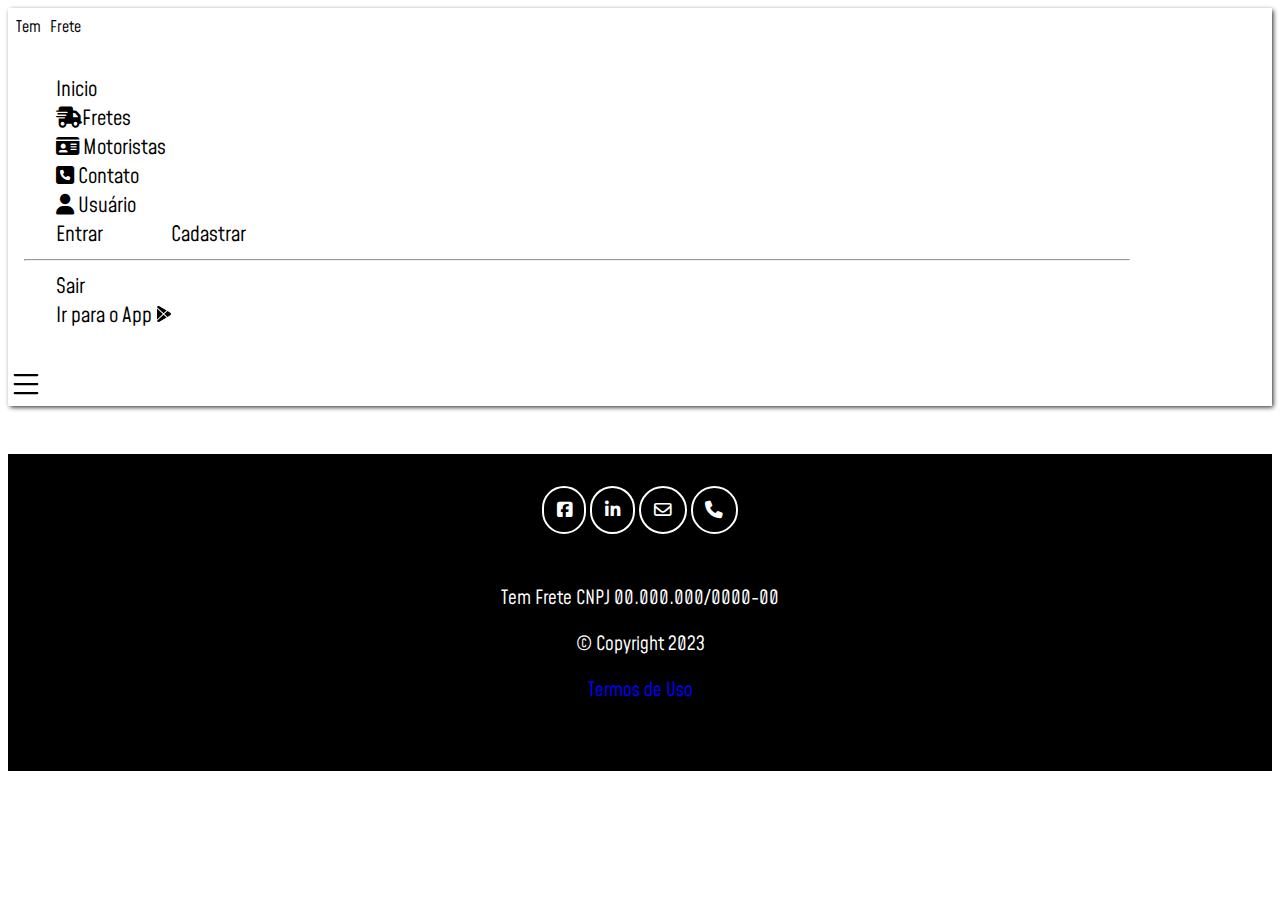
==== empresas.html @ 163ad0d2 "first commit" ====
<!DOCTYPE html>
<html lang="en">

  <head>
    <meta charset="UTF-8">
    <meta name="viewport" content="width=device-width, initial-scale=1.0">
    <title>TemFrete</title>
    <!-- Favicon -->
    <link rel="shortcut icon" href="assets/imgs/temfrete.ico" type="image/x-icon">
    <!-- FrameWork -->
    <link href="https://cdn.jsdelivr.net/npm/bootstrap@5.3.2/dist/css/bootstrap.min.css" rel="stylesheet"
      integrity="sha384-T3c6CoIi6uLrA9TneNEoa7RxnatzjcDSCmG1MXxSR1GAsXEV/Dwwykc2MPK8M2HN" crossorigin="anonymous">
    <script src="https://cdn.jsdelivr.net/npm/bootstrap@5.3.2/dist/js/bootstrap.bundle.min.js"
      integrity="sha384-C6RzsynM9kWDrMNeT87bh95OGNyZPhcTNXj1NW7RuBCsyN/o0jlpcV8Qyq46cDfL" crossorigin="anonymous"
      defer></script>
    <!-- CDNS -->
    <link rel="stylesheet" href="https://cdnjs.cloudflare.com/ajax/libs/font-awesome/6.4.2/css/all.min.css">
    <link rel="stylesheet" href="https://cdnjs.cloudflare.com/ajax/libs/animate.css/4.1.1/animate.min.css">
    <link
      href="https://fonts.googleapis.com/css2?family=Barlow:ital,wght@0,100;0,200;1,100;1,200&family=Inconsolata:wght@200;300;400;500&family=Inter:wght@100;200;300;400;500&family=Lato:wght@100;300;400;700&family=Mohave:wght@300;400&family=Oswald:wght@200;300;400&family=Quicksand:wght@300;400;500&family=Roboto+Condensed:wght@100;200;300;400&family=Roboto:wght@100;300;400;500&display=swap"
      rel="stylesheet">
    <!-- CSS -->
    <link rel="stylesheet" href="css/style.css">
  </head>

  <body>
    <header class="header fixed-top" id="header">
      <div class="container-fluid">
        <nav class="navbar d-flex align-items-center w-sm-100" id="navbar">
          <div class="logo fs-2">
            <a href="index.html">Tem &nbsp; <span class="fw-bold">Frete</span></a>
          </div>
          <ul class="menu w-75 d-lg-flex d-md-none d-sm-none justify-content-around" id="menu">
            <li class="menu-item"><a href="index.html">Inicio</a></li>
            <li class="menu-item"><a href="fretes.html"><i class="fa-solid fa-truck-fast m-1"></i>Fretes</a></li>
            <li class="menu-item"><a href="#"><i class="fa-solid fa-id-card"></i> Motoristas</a></li>
            <li class="menu-item"><a href="#"><i class="fa-solid fa-square-phone"></i> Contato</a></li>
            <li class="menu-item dropdown menu-drop">
              <a href="#" class="dropdown" id="userDrop" data-bs-toggle="dropdown" aria-haspopup="true"
                aria-expanded="false">
                <i class="fa-solid fa-user"></i> Usuário
              </a>
              <div class="dropdown-menu" aria-labelledby="userDrop">
                <a class="dropdown-item" href="#">Entrar</a>
                <a class="dropdown-item" href="#">Cadastrar</a>
                <hr>
                <a class="dropdown-item" href="#">Sair</a>
              </div>
            </li>
            <li class="menu-item d-lg-none"><a href="#"> Ir para o App <svg xmlns="http://www.w3.org/2000/svg"
                  width="16" height="16" fill="currentColor" class="bi bi-google-play" viewBox="0 0 16 16">
                  <path
                    d="M14.222 9.374c1.037-.61 1.037-2.137 0-2.748L11.528 5.04 8.32 8l3.207 2.96 2.694-1.586Zm-3.595 2.116L7.583 8.68 1.03 14.73c.201 1.029 1.36 1.61 2.303 1.055l7.294-4.295ZM1 13.396V2.603L6.846 8 1 13.396ZM1.03 1.27l6.553 6.05 3.044-2.81L3.333.215C2.39-.341 1.231.24 1.03 1.27Z" />
                </svg></a></li>
          </ul>
          <div id="menu-icon" class="menu-icon d-sm-flex d-lg-none" onclick="menuShowing()">
            <svg xmlns="http://www.w3.org/2000/svg" width="36" height="36" fill="currentColor" class="bi bi-list"
              viewBox="0 0 16 16">
              <path fill-rule="evenodd"
                d="M2.5 12a.5.5 0 0 1 .5-.5h10a.5.5 0 0 1 0 1H3a.5.5 0 0 1-.5-.5zm0-4a.5.5 0 0 1 .5-.5h10a.5.5 0 0 1 0 1H3a.5.5 0 0 1-.5-.5zm0-4a.5.5 0 0 1 .5-.5h10a.5.5 0 0 1 0 1H3a.5.5 0 0 1-.5-.5z" />
            </svg>
          </div>
        </nav>
      </div>
    </header>

    <main class="main-company">

    </main>
    <footer class="footer d-sm-flex text-center">
      <div class="content w-75">
        <div class="midia d-flex justify-content-around w-25">
          <a href="#"><i class="fa-brands fa-facebook-square"></i></a>
          <a href="#"><i class="fa-brands fa-linkedin-in"></i></a>
          <a href="#"><i class="fa-regular fa-envelope"></i></a>
          <a href="#"><i class="fa-solid fa-phone"></i></a>
        </div>
        <div class="terms">
          <p>Tem Frete CNPJ 00.000.000/0000-00</p>
          <p>&copy; Copyright 2023</p>
          <p><a href="#">Termos de Uso</a></p>
        </div>
      </div>
    </footer>
    <script src="js/main.js"></script>
  </body>

</html>
---- css/style.css ----
/*
font-family: 'Barlow',sans-serif;
font-family: 'Inconsolata',monospace;
font-family: 'Inter',sans-serif;
font-family: 'Lato',sans-serif;
font-family: 'Mohave',sans-serif;
font-family: 'Oswald',sans-serif;
font-family: 'Quicksand',sans-serif;
font-family: 'Roboto',sans-serif;
font-family: 'Roboto Condensed',sans-serif;
*/
:root{
  /* Cores basicas: */
  --vermelho-cor: red;
  --preto-cor: black;
  --branco-cor: white;

  /* backgrounds */
  --back-one: #6060603f;
}
ul{
  list-style: none;
}
a{
  text-decoration: none;
  color: black;
  font-family: mohave;
}
@media (max-width: 512px), (max-width: 1023px){
  /* HEADER */
  .header{
    display: flex;
    justify-content: center;
    box-shadow: 0.2rem 0.2rem 1rem black;
    background-color: var(--branco-cor);
  }
  .header .navbar{
    height: 5rem;
    display: flex;
    justify-content: space-between;
    width: 100%;
    position: relative;
    background-color: var(--branco-cor);
  }
  .header .navbar .logo {
    width: 40%;
    z-index: 999;
    position: absolute;
  }
  .header .navbar .logo a{
    display: flex;
    justify-content: center;
    align-items: center;
    margin: 0.3rem;

    font-size: 1.5rem;
    font-family: Mohave;
  }
  .header .navbar .menu{
    display: none;
    width: 120%;
    /* obs: comentario = z-index: -1;*/
    right: 0;
    height: 70vh;
    top: 4.5rem;
    position: absolute;
    left: 6rem;
    background-color: rgb(255, 255, 255);
    z-index: 900;
    box-shadow: 0.1rem 0.1rem 0.5rem gray;
    text-align: center;
  }
  .header .navbar .menu .menu-item{
    margin: 1rem 1rem 1rem -1rem;
    padding: 0.7rem;
  }
  .header .navbar .menu .menu-item a{
    font-size: 1.4rem;
    font-family: mohave;
    color: var(--preto-cor);
  }
  .header .menu .menu-item a i,  .header .menu .menu-item a svg{
    margin-right: 0.5rem;
    font-size: 1.3rem;
  }
  .header .navbar .menu-icon{
    width: 15%;
    display: flex;
    justify-content: center;
    align-items: center;
    position: absolute;
    z-index: 999;
    left: 85%;

  }
  /* SLOGAN */

  .slogan .backslogan img{
    width: 100%;
    z-index: -1;
    position: relative;
  }
  .slogan .content{
    z-index: 2;
    position: relative;
    top: -11rem;
    color: var(--branco-cor);
    height: 0.1rem;

    flex-wrap: wrap;
    justify-content: center;
  }
  .slogan .content p{
    margin: 0.3rem;
    width: 60%;
    border-radius: 0.4rem;

    font-size: 1.5rem;
    font-family: mohave;
    font-weight: bold;

    text-align: center;
    padding: 0.5rem;
    background-color: var(--back-one);
  }
  /* FILTRO DE FRETE*/

  .main .search {
    display: flex;
    justify-content: center;
  }
  .main .search .content{
    width: 90%;
  }
  .main .search .content .text{
    margin: 1rem 0 ;

    font-family: mohave;
    font-weight: bold;
    font-size: 1.4rem;
    text-align: justify;
  }

  .main .search .content .results .row a{
    border: 1px solid gray;
    margin: 0.5rem 1rem 0.5rem -1.1rem;
    display: flex;
    justify-content: space-between;
    align-items: center;
    padding: 0.3rem;
    border-radius: 1.5rem;

    font-size: 1.2rem;
    color: var(--preto-cor);
    font-family: mohave;
    box-shadow: 0.1rem 0.1rem 1rem rgb(178, 178, 178);
  }
  .main .search .content .results .row a p{
    display: flex;
    align-items: center;
    margin: 0.3rem 0 0 0.8rem;
    padding: 0.3rem;
  }
  .main .search .content .results .row a p span {
    margin-left: 0.2rem;
  }
  .main .search .content .results .row a i{
    padding: 0.7rem;
  }
  .main .search .content  button{
    height: 3rem;
    width: 80%;
    border: 0.13rem solid gray;
    border-radius: 0.4rem;
    background-color: #6060601f;
    margin: 0.5rem 2.5rem;


    font-family: mohave;
    font-size: 1.3rem;
    color: var(--preto-cor);
  }
  .main .search .content button i{
    margin-left: 0.5rem;
    font-size: 1.5rem;
  }
  /* MODELOS DE NEGOCIOS */
  .model-business {
    display: flex;
    justify-content: center;
    margin-top: 3rem;
  }
  .model-business .content{
    width: 75%;
    text-align: center;
  }
  .model-business .content .title{
    margin: 0.5rem;

    font-size: 1.7rem;
    font-weight: 600;
    font-family: mohave;
  }
  .model-business .content .map{
    padding: 0.5rem;
    margin-top: 3rem;
  }
  .model-business .content .map .card{
    display: flex;
    justify-content: center;
    text-align: center;
    position: relative;
    z-index: 1;
    margin: 1rem 0;
    padding: 1rem;

    box-shadow: 0.3rem 0.3rem 1rem rgb(116, 116, 116);
  }
  .model-business .content .map .card .img {
    display: flex;
    justify-content: center;
  }
  .model-business .content .map .card .img img{
    width: 35%;
  }
  .model-business .content .map .card .card-body{
    font-size: 1.2rem;
    font-family: mohave;
  }
  /* Sobre */
  .about{
    margin: 5rem 0 0 0;
    flex-wrap: wrap;

  }
  .about .title{
    display: flex;
    justify-content: center;
  }
  .about .title h2{
    font-family: mohave;
    font-size: 3.3rem;
    padding: 1rem;
    font-weight: bold;
  }
  .about .content{
    width: 100%;
    padding: 1rem;
  }
  .about .content .company, .about .content .driver{
    margin: 1rem 0 2rem 0;
    padding: 2rem;
    box-shadow: 0.2rem 0.2rem 1rem rgb(118, 118, 118);
    border-radius: 0.5rem;
  }
  .about .content .company h2, .about .content .driver h2{
    font-size: 1.9rem;
    font-family: mohave;
    font-weight: 600;
  }
  .about .content .company p, .about .content .driver p{
    font-size: 1.4rem;
    font-family: mohave;
  }
  .about .content .company button, .about .content .driver button{
    width: 40%;
    padding: 0.5rem 0 ;
    border: 1px solid rgb(167, 167, 167);
    border-radius: 0.4rem;
  }
  .about .content .company button a, .about .content .driver button a{
    color: var(--preto-cor);
    font-family: mohave;
    font-size: 1.2rem;
  }
  /* Numeros */
  .numbers .content{
    width: 90%;
    padding: 2rem;
  }
  .numbers .content .title{
    display: flex;
    flex-wrap: wrap;
    justify-content: center;
  }
  .numbers .content .title h2{
    font-size: 1.8rem;
    width: 70%;
    text-align: center;
    font-family: mohave;
    font-weight: bold;
    padding: 1rem;
  }
  .numbers .content .marge{
    text-align: center;
    padding: 1rem;
  }
  .numbers .content .marge .numb-mrg{
    margin: 0 0 2rem 0;
    display: flex;
    flex-wrap: wrap;
    align-items: center;
    justify-content: center;
    padding: 1rem 0 0.3rem 0;
    box-shadow: 0.3rem 0.3rem 1rem rgba(97, 97, 97, 0.66);
    border-radius: 0.4rem;
  }
  .numbers .content .marge .numb-mrg h2{
    width: 90%;
    font-size: 2rem;
    font-family: mohave;
  }
  .numbers .content .marge .numb-mrg p{
    font-size: 1.3rem;
    font-family: mohave;
  }
  /* Aplicativo */
  .application .content{
    width: 90%;
    padding: 1rem;
  }
  .application .content .top-text{
    padding: 1rem;
    font-family: mohave;
  }
  .application .content .top-text h2{
    font-size: 2.2rem;
    font-weight: bold;
  }
  .application .content .top-text p{
    font-size: 1.4rem;
    text-align: center;
  }
  .application .content .store img{
    width: 50%;
  }
  /* Rodapé */
  .footer{
    background-color: var(--preto-cor);
    color: var(--branco-cor);
    display: flex;
    justify-content: center;
  }
  .footer .content{
    width: 90%;
    padding:  2rem 0 2rem 0;
    display: flex;
    flex-wrap: wrap;
    justify-content: center;
    text-align: center;
  }
  .footer .content .midia{
    margin: 0 0 1rem 0;
  }
  .footer .content .midia a i {
    color: var(--branco-cor);
    border: 0.13rem solid var(--branco-cor);
    padding: 0.8rem;
    border-radius: 2rem;
    font-size: 1.1rem;
  }
  .footer .content .terms{
    width: 80%;
    padding: 1rem;
  }
  .footer .content .terms p{
    font-size: 1.2rem;
    font-family: mohave;
  }
  .footer .content .terms p a{
    color: blue;
  }
}

/* estilização para navegador */
@media(min-width:1024px){
.header {
    box-shadow: 0.1rem 0.1rem 0.3rem rgb(36, 36, 36);
    background-color: var(--branco-cor);
  }

  .header .container-fluid {
    width: 90%;
  }

  .header .navbar .logo {
    padding: 0.5rem;
    font-family: mohave;
  }

  .header .navbar .menu {
    padding: 1rem;
    font-size: 1.3rem;
    font-family: mohave;
    margin-top: 0.8rem;
  }

  .header .navbar .menu .menu-item a {
    color: var(--preto-cor);
    padding: 0.5rem 2rem;
  }

  .header .navbar .menu .menu-drop:hover .dropdown-menu {
    display: block;
  }

  /* slogan */
  .slogan .backslogan img {
    width: 100%;
    z-index: -1;
    position: relative;
    margin-top: -14rem;
  }

  .slogan .content {
    z-index: 1;
    position: relative;
    top: -50rem;
    color: var(--branco-cor);
    height: 0.1rem;

    flex-wrap: wrap;
    justify-content: center;
  }

  .slogan .content p {
    margin: 0.3rem;
    width: 60%;
    border-radius: 0.4rem;

    font-size: 5.5rem;
    font-family: mohave;
    font-weight: bold;

    text-align: center;
    padding: 0.5rem;
    background-color: var(--back-one);
  }

 /* FILTRO DE FRETE*/

  .main .search {
    justify-content: center;
  }
  .main .search .content{
    width: 50%;
  }
  .main .search .content .text{
    margin: 2.5rem 0 0 0 ;

    font-family: mohave;
    font-weight: bold;
    font-size: 3.4rem;
    text-align: center;
  }

  .main .search .content .results .row a{
    border: 1px solid gray;
    margin: 0.5rem 1rem 0.5rem -1.1rem;
    display: flex;
    justify-content: space-between;
    align-items: center;
    padding: 0.3rem;
    border-radius: 1.5rem;

    font-size: 1.2rem;
    color: var(--preto-cor);
    font-family: mohave;
    box-shadow: 0.1rem 0.1rem 1rem rgb(178, 178, 178);
  }
  .main .search .content .results .row a p{
    display: flex;
    align-items: center;
    margin: 0.3rem 0 0 0.8rem;
    padding: 0.3rem;
  }
  .main .search .content .results .row a p span {
    margin-left: 0.2rem;
  }
  .main .search .content .results .row a i{
    padding: 0.7rem;
  }
  .main .search .content  button{
    height: 3rem;
    width: 50%;
    border: 0.13rem solid gray;
    border-radius: 0.4rem;
    background-color: #6060601f;
    margin: 0.5rem 2.5rem;

    font-family: mohave;
    font-size: 1.3rem;
    color: var(--preto-cor);
  }
  .main .search .content button i{
    margin-left: 0.5rem;
    font-size: 1.5rem;
  }

  /* MODELOS DE NEGOCIOS */
  .model-business {
    margin-top: 3rem;
  }
  .model-business .content{
    width: 90%;
    text-align: center;
  }
  .model-business .content .title{
    margin: 0.5rem;

    font-size: 3.7rem;
    font-weight: 600;
    font-family: mohave;
  }
  .model-business .content .map{
    padding: 0.5rem;
    margin-top: 3rem;

  }
  .model-business .content .map .card{
    display: flex;
    justify-content: center;
    text-align: center;
    position: relative;
    z-index: 1;
    margin: 1rem 0;
    padding: 1rem;
    width: 30%;
    box-shadow: 0.3rem 0.3rem 1rem rgb(116, 116, 116);
  }
  .model-business .content .map .card .img {
    display: flex;
    justify-content: center;
  }
  .model-business .content .map .card .img img{
    width: 15%;
  }
  .model-business .content .map .card .card-body{
    font-size: 2.2rem;
    font-family: mohave;
  }

    /* Sobre */
  .about{
    margin: 5rem 0 0 0;
    flex-wrap: wrap;

  }
  .about .title h2{
    font-family: mohave;
    font-size: 3.3rem;
    padding: 1rem;
    font-weight: bold;
  }
  .about .content{
    width: 80%;
    padding: 1rem;
    justify-content:space-around;
  }
  .about .content .company, .about .content .driver{
    margin: 1rem 0 2rem 0;
    padding: 2rem;
    border-radius: 0.5rem;
    width: 40%;
  }
  .about .content .company:hover, .about .content .driver:hover{
    background: linear-gradient(45deg, var(--back-one) 0%, var(--branco-cor) 50%);
    box-shadow: 0.3rem 0.3rem 1rem gray;

  }
  .about .content .company h2, .about .content .driver h2{
    font-size: 1.9rem;
    font-family: mohave;
    font-weight: 600;
  }
  .about .content .company p, .about .content .driver p{
    font-size: 1.4rem;
    font-family: mohave;
    width: 80%;
  }
  .about .content .company button, .about .content .driver button{
    width: 40%;
    padding: 0.5rem 0 ;
    border: 1px solid rgb(167, 167, 167);
    border-radius: 0.4rem;
  }
  .about .content .company button a, .about .content .driver button a{
    color: var(--preto-cor);
    font-family: mohave;
    font-size: 1.2rem;
  }

  .numbers .content{
    width: 50%;
    padding: 2rem;
  }
  .numbers .content .title{
    display: flex;
    flex-wrap: wrap;
    justify-content: center;
  }
  .numbers .content .title h2{
    font-size: 3.3rem;
    width: 70%;
    text-align: center;
    font-family: mohave;
    padding: 1rem;
    font-weight: bold;
  }
  .numbers .content .marge{
    text-align: center;
    padding: 1rem;
    flex-wrap: wrap;
 
  }
  .numbers .content .marge .numb-mrg{
    margin: 0 0 2rem 0;
    display: flex;
    flex-wrap: wrap;
    align-items: center;
    width: 40%;
    justify-content: center;
    padding: 1rem 0 0.3rem 0;
    box-shadow: 0.3rem 0.3rem 1rem rgba(97, 97, 97, 0.66);
    border-radius: 0.4rem;

    background: linear-gradient(45deg, rgba(101, 101, 101, 0.483) 0%, white 40%);
  }
  .numbers .content .marge .numb-mrg h2{
    width: 90%;
    font-size: 2rem;
    font-family: mohave;
  }
  .numbers .content .marge .numb-mrg p{
    font-size: 1.3rem;
    font-family: mohave;
  }

  /* Aplicativo */
  .application .content{
    width: 90%;
    padding: 1rem;
  }
  .application .content .top-text{
    padding: 1rem;
    font-family: mohave;
  }
  .application .content .top-text h2{
    font-size: 2.2rem;
    font-weight: bold;
  }
  .application .content .top-text p{
    font-size: 1.4rem;
    text-align: center;
  }
  .application .content .store img{
    width: 15%;
  }

  /* Rodapé */
  .footer{
    background-color: var(--preto-cor);
    color: var(--branco-cor);
    display: flex;
    justify-content: center;
    margin-top: 3rem;
  }
  .footer .content{
    width: 90%;
    padding:  2rem 0 2rem 0;
    display: flex;
    flex-wrap: wrap;
    justify-content: center;
    text-align: center;
  }
  .footer .content .midia{
    margin: 0 0 1rem 0;
  }
  .footer .content .midia a i {
    color: var(--branco-cor);
    border: 0.13rem solid var(--branco-cor);
    padding: 0.8rem;
    border-radius: 2rem;
    font-size: 1.1rem;
  }
  .footer .content .terms{
    width: 80%;
    padding: 1rem;
  }
  .footer .content .terms p{
    font-size: 1.2rem;
    font-family: mohave;
  }
  .footer .content .terms p a {
    color: blue;
  }
}
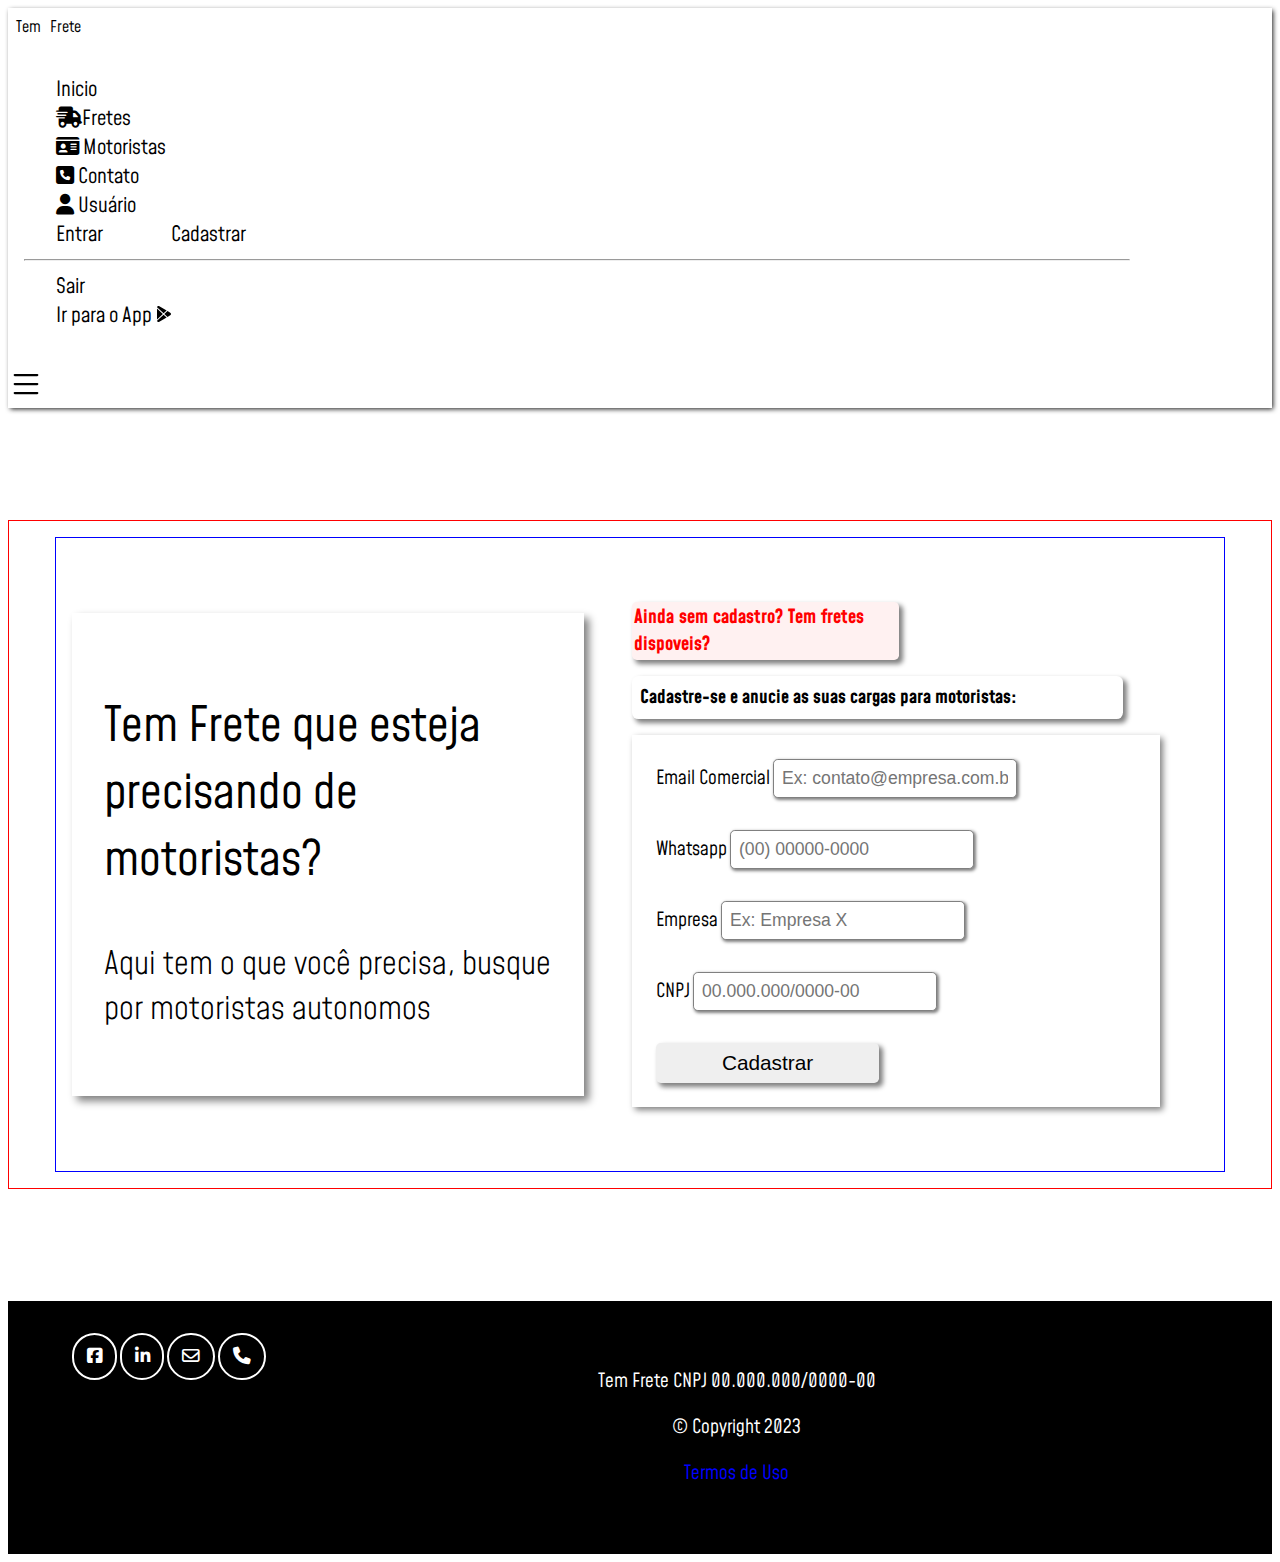
==== commit 6e4cf339: "atualização de paginas" ====
--- a/empresas.html
+++ b/empresas.html
@@ -21,6 +21,7 @@
       rel="stylesheet">
     <!-- CSS -->
     <link rel="stylesheet" href="css/style.css">
+    <link rel="stylesheet" href="css/empresa.css">
   </head>
 
   <body>
@@ -65,7 +66,43 @@
     </header>
 
     <main class="main-company">
-
+      <section class="company-section">
+        <div class="description-company">
+          <h3>Tem Frete que esteja precisando de motoristas?</h3>
+          <p>Aqui tem o que você precisa, busque por motoristas autonomos</p>
+        </div>
+        <div class="form-company">
+          <form action="#" method="post" class="form-comp">
+            <div class="message-form">
+              <span>Ainda sem cadastro? Tem fretes dispoveis?</span>
+            </div>
+            <div class="title-form">
+              <h3>Cadastre-se e anucie as suas cargas para motoristas: </h3>
+            </div>
+            <div class="inputs-forms">
+              <div class="row">
+                <label for="email">Email Comercial</label>
+                <input type="email" name="email" placeholder="Ex: contato@empresa.com.br">
+              </div>
+              <div class="row">
+                <label for="contact">Whatsapp</label>
+                <input type="text" name="contact" placeholder="(00) 00000-0000">
+              </div>
+              <div class="row">
+                <label for="name-company">Empresa</label>
+                <input type="text" name="name-company" placeholder="Ex: Empresa X">
+              </div>
+              <div class="row">
+                <label for="cnpj">CNPJ</label>
+                <input type="text" name="cnpj" placeholder="00.000.000/0000-00">
+              </div>
+              <div class="row">
+                <button>Cadastrar</button>
+              </div>
+            </div>
+          </form>
+        </div>
+      </section>
     </main>
     <footer class="footer d-sm-flex text-center">
       <div class="content w-75">
--- a/css/empresa.css
+++ b/css/empresa.css
@@ -0,0 +1,93 @@
+body{
+  font-family: mohave;
+}
+@media (min-width: 1024px){
+  .main-company{
+    border:1px solid red;
+    display: flex;
+    justify-content: center;
+    margin: 7rem 0;
+  }
+  .main-company .company-section{
+    width: 90%;
+    display: flex;
+    border: 1px solid blue;
+    justify-content: space-around;
+    align-items: center;
+    padding: 1rem;
+    margin:  1rem 0;
+  }
+  .main-company .company-section .description-company{
+    padding: 2rem;
+    width: 40%;
+    box-shadow: 0.3rem 0.3rem 0.5rem gray;
+  }
+  .main-company .company-section .description-company h3{
+    font-size: 3rem;
+    font-weight: 400;
+  }
+  .main-company .company-section .description-company p{
+    font-size: 2rem;
+    font-weight: 300;
+  }
+  /* FORMULARIO */
+  .main-company .form-company{
+    width: 50%;
+    padding: 2rem;
+  }
+  .main-company .form-company .form-comp{
+    padding: 1rem;
+  }
+  .main-company .form-company .form-comp .message-form{
+    border-radius: 0.3rem;
+    width: 50%;
+    display: flex;
+    justify-content: center;
+    padding: 0.1rem;
+    margin:  0 0 1rem 0;
+    box-shadow: 0.2rem 0.2rem 0.3rem gray;
+    color: red;
+    font-weight: bold;
+    background-color: rgb(255, 241, 241);
+    font-size: 1.2rem;
+  }
+  .main-company .form-company .form-comp .title-form h3{
+    width: 90%;
+    padding: 0.5rem;
+    border-radius: 0.4rem;
+    font-weight: bold;
+    margin:  0 0 1rem 0;
+    box-shadow: 0.2rem 0.2rem 0.3rem gray;
+  }
+  .main-company .form-company .form-comp .inputs-forms{
+    padding: 0.5rem 1rem;
+    display: flex;
+    flex-wrap: wrap;
+    justify-content: start;
+    box-shadow: 0.2rem 0.2rem 0.4rem gray;
+  }
+  .main-company .form-company .form-comp .inputs-forms .row{
+    margin: 0.5rem 0;
+    width: 90%;
+    padding: 0.5rem;
+  }
+  .main-company .form-company .form-comp .inputs-forms .row label{
+    margin: 0.3rem 0;
+    font-size: 1.2rem;
+  }
+  .main-company .form-company .form-comp .inputs-forms .row input{
+    font-size: 1.1rem;
+    border-radius: 0.3rem;
+    box-shadow: 0.1rem 0.1rem 0.2rem gray;
+    border: 1px solid gray;
+    padding: 0.5rem;
+  }
+  .main-company .form-company .form-comp .inputs-forms .row button{
+    border: none;
+    box-shadow: 0.2rem 0.2rem 0.3rem gray;
+    padding: 0.5rem;
+    width: 50%;
+    border-radius: 0.3rem;
+    font-size: 1.3rem;
+  }
+}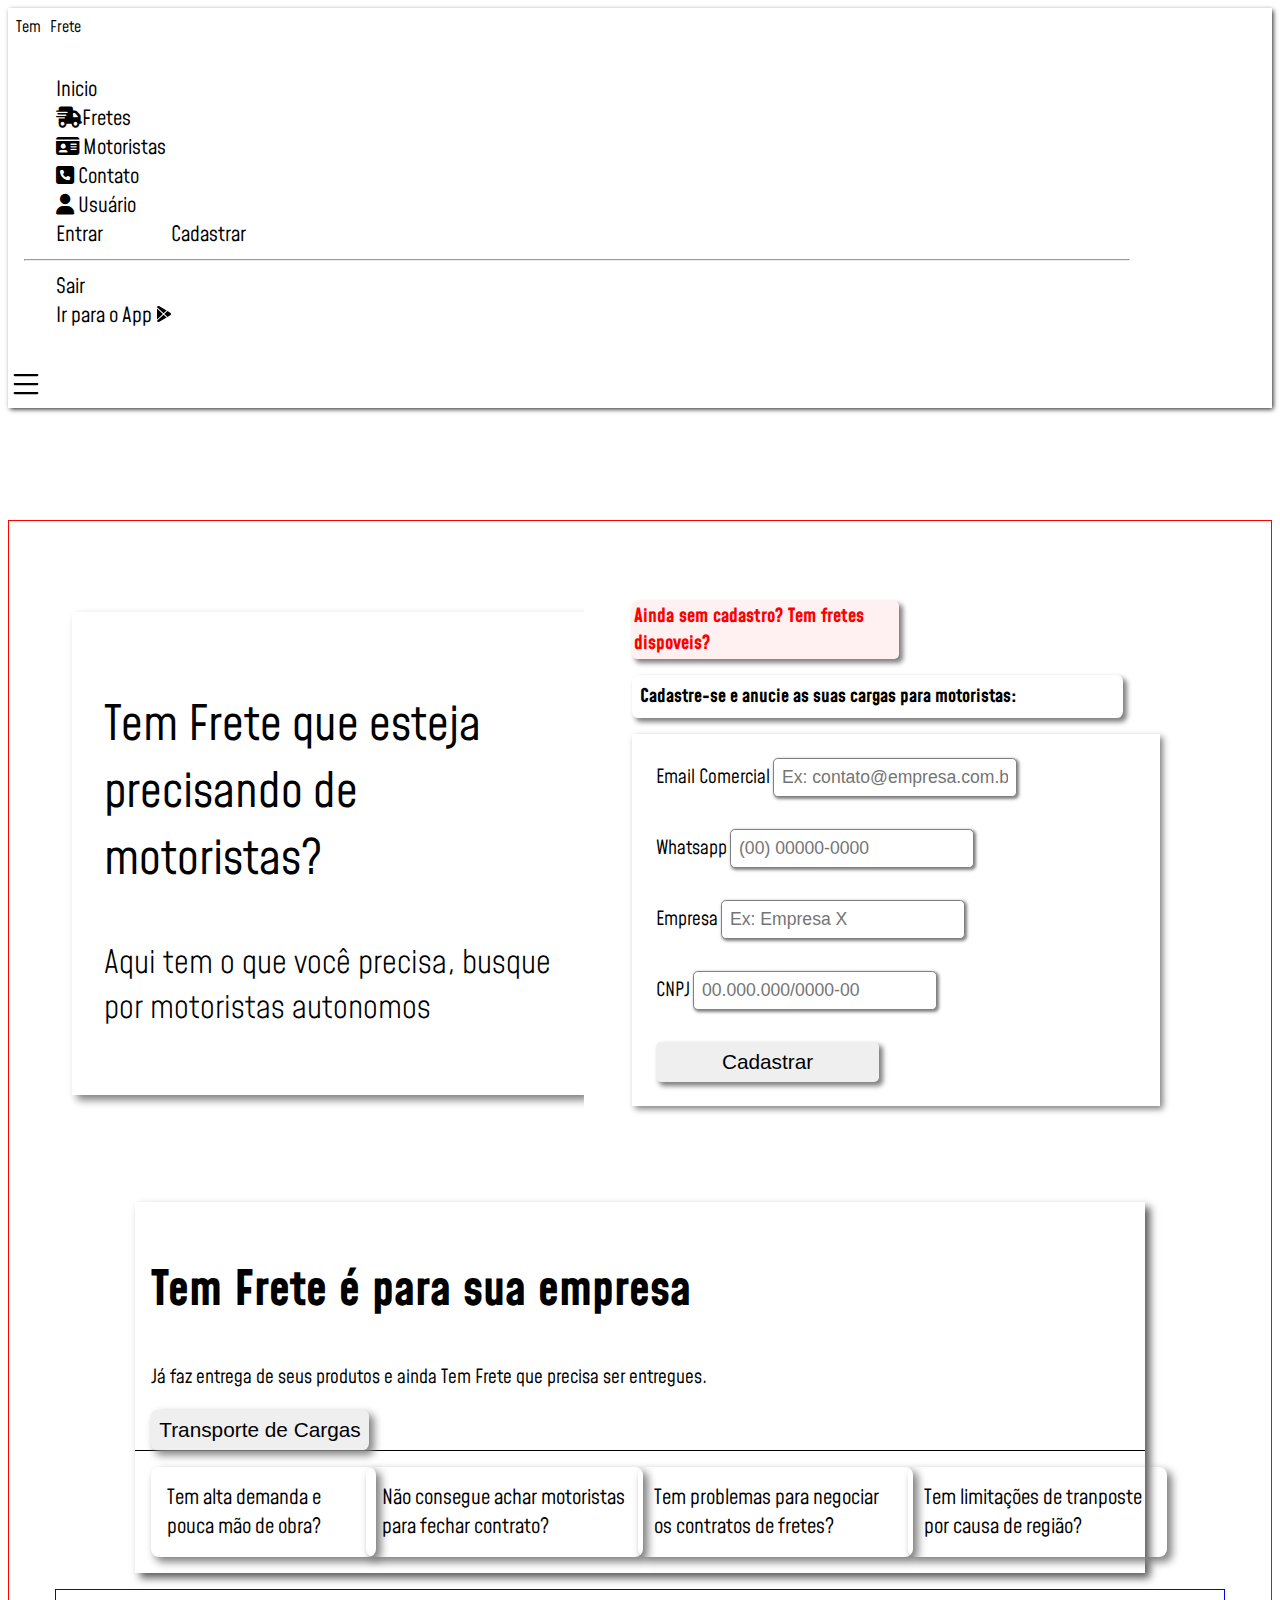
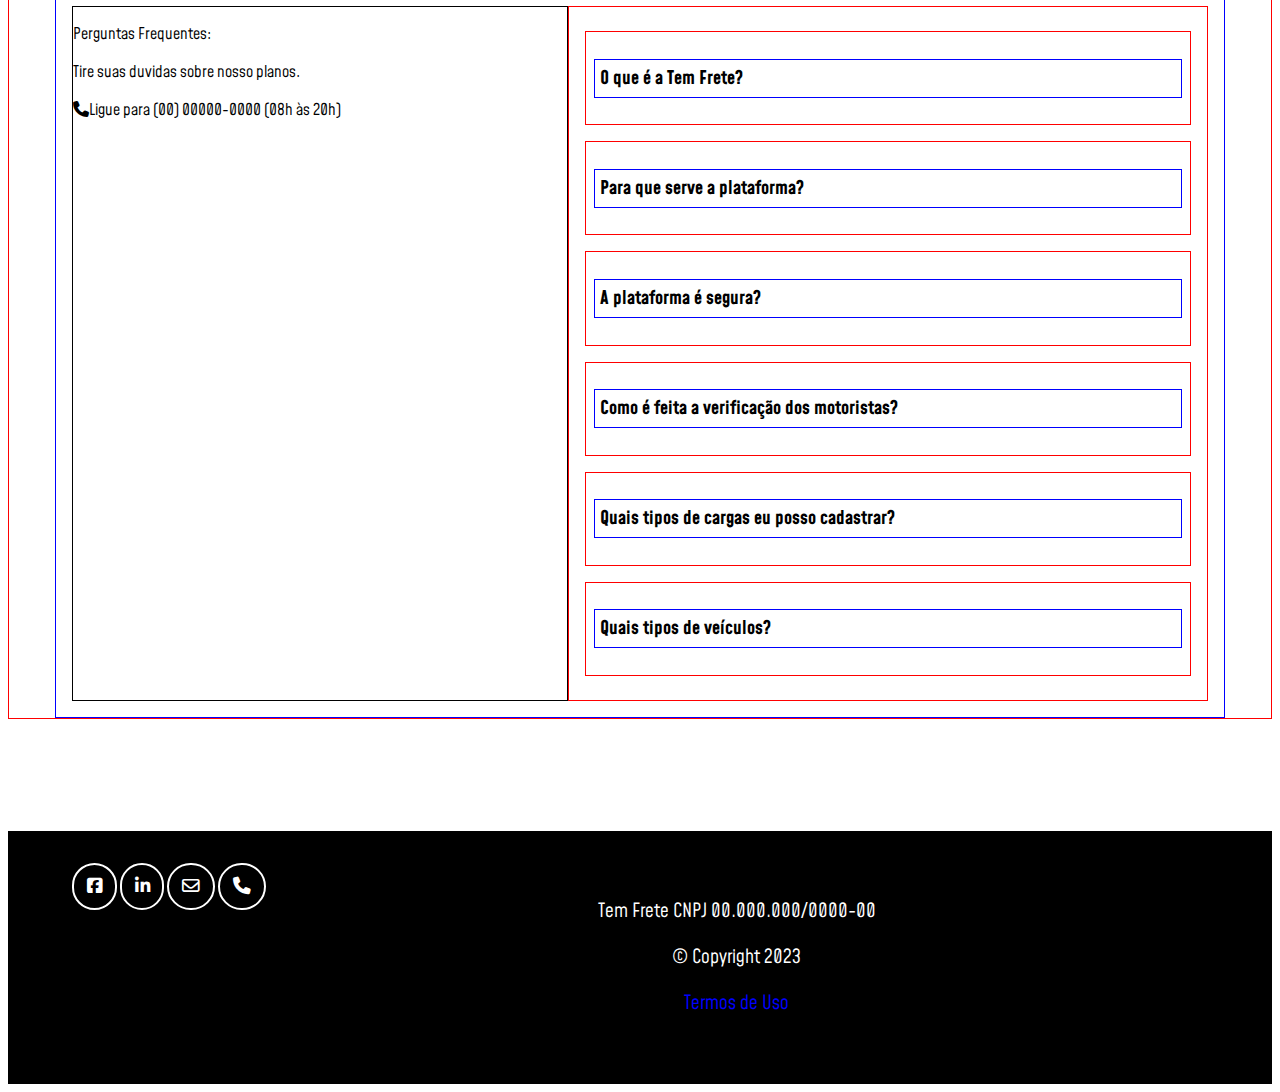
==== commit 6cb485ba: "atualização" ====
--- a/empresas.html
+++ b/empresas.html
@@ -103,6 +103,172 @@
           </form>
         </div>
       </section>
+
+      <section class="characteristic">
+          <div class="top-character d-flex justify-content-between">
+            <div class="text-top">
+              <h2>Tem Frete é para sua empresa</h2>
+              <p>Já faz entrega de seus produtos e ainda <span>Tem Frete</span> que precisa ser entregues.</p>
+            </div>
+            <button>Transporte de Cargas</button>
+          </div>
+          <div class="desc-character">
+            <div class="character-card">
+              <p>Tem alta demanda e pouca mão de obra?</p>
+            </div>
+            <div class="character-card">
+              <p>Não consegue achar motoristas para fechar contrato?</p>
+            </div>
+            <div class="character-card">
+              <p>Tem problemas para negociar os contratos de fretes?</p>
+            </div>
+            <div class="character-card">
+              <p>Tem limitações de tranposte por causa de região?</p>
+            </div>
+          </div>
+      </section>
+
+      <section class="asked">
+        <div class="information">
+          <div class="title">
+            <p>Perguntas Frequentes: </p>
+          </div>
+          <div class="text-information">
+            <p>Tire suas duvidas sobre nosso planos.</p>
+            <p><i class="fa-solid fa-phone"></i>Ligue para (00) 00000-0000 (08h às 20h)</p>
+          </div>
+        </div>
+        <div class="answers">
+          <div class="questions">
+            <div class="ask-question" onclick="displayAnswer('answerCard1')">
+              <h3>O que é a Tem Frete?</h3>
+            </div>
+            <div class="ans-question" id="answerCard1">
+              <p>
+                A Tem Frete é uma plataforma inovadora que facilita a conexão entre empresas que têm cargas para transportar e
+                caminhoneiros autônomos. Similar à proposta da Fretebras, a Tem Frete oferece um ecossistema abrangente de
+                soluções
+                logísticas para tornar o processo de contratação de transportadoras mais seguro e eficiente.
+              </p>
+              <p>
+                Por meio da Tem Frete, as empresas podem publicar suas cargas, tornando-as visíveis apenas para caminhoneiros
+                autônomos registrados na plataforma. Após a publicação do frete, as empresas têm a flexibilidade de receber
+                propostas de caminhoneiros ou enviar propostas diretamente para os profissionais cadastrados. A negociação entre
+                as partes é realizada de forma transparente e direta na plataforma.
+              </p>
+              <p>
+                A proposta da Tem Frete é agilizar as operações logísticas das empresas, proporcionando uma solução completa
+                desde a
+                publicação do frete até o pagamento, tudo de maneira simples e segura. Ao unir sua carga com motoristas
+                verificados pela plataforma, a Tem Frete se compromete a resolver as necessidades de transporte, garantindo
+                eficiência e confiabilidade no processo de frete. 🚚✅
+              </p>
+            </div>
+          </div>
+          <div class="questions">
+            <div class="ask-question" onclick="displayAnswer('answerCard2')">
+              <h3>Para que serve a plataforma?</h3>
+            </div>
+            <div class="ans-question" id="answerCard2">
+              <p>
+                Ao publicar uma carga na plataforma Tem Frete, ela é imediatamente disponibilizada tanto no nosso site quanto no
+                aplicativo. Isso permite que os motoristas, a maioria autônomos, vejam os anúncios e entrem em contato com a sua
+                empresa. Além disso, a Tem Frete oferece uma plataforma exclusiva para assinantes, onde é possível buscar pelo
+                motorista ideal. Essas funcionalidades proporcionam mais rapidez no embarque e uma significativa redução de
+                custos com a contratação de transporte.
+              </p>
+              <p>
+                Se desejar, você pode experimentar gratuitamente a nossa plataforma, testar nossos serviços e avaliar o impacto
+                positivo que a Tem Frete pode trazer para o seu negócio.
+              </p>
+            </div>
+          </div>
+          <div class="questions">
+            <div class="ask-question" onclick="displayAnswer('answerCard3')">
+              <h3>A plataforma é segura?</h3>
+            </div>
+            <div class="ans-question" id="answerCard3">
+              <p>
+                Na Tem Frete, a segurança é a nossa maior preocupação. Desenvolvemos nossos serviços e soluções pensando em
+                proporcionar agilidade sem comprometer a segurança.
+              </p>
+              <p>
+                Investimos em várias iniciativas de segurança para prevenir fraudes e garantir uma operação mais eficiente e
+                segura. Na Tem Frete, você tem acesso a:
+              </p>
+              <p>
+                - Negociação de fretes diretamente na plataforma, apenas com motoristas verificados.
+              </p>
+              <p>
+                - Consulta ao perfil completo do motorista, incluindo dados completos, documentos verificados, histórico de
+                viagens e
+                avaliações.
+              </p>
+              <p>
+                - Pagamento do frete diretamente na conta Tem Frete do motorista, garantindo segurança contra golpes de
+                adiantamento.
+              </p>
+              <p>
+                - Monitoramento do motorista em tempo real na plataforma, permitindo acompanhar todas as etapas da viagem.
+              </p>
+              <p>
+                Essas são apenas algumas das maneiras como a Tem Frete se esforça para garantir a sua segurança e satisfação.
+              </p>
+            </div>
+          </div>
+          <div class="questions">
+            <div class="ask-question" onclick="displayAnswer('answerCard4')">
+              <h3>Como é feita a verificação dos motoristas?</h3>
+            </div>
+            <div class="ans-question" id="answerCard4">
+              <p>
+                Na Tem Frete, todos os cadastros de veículos passam por uma validação da placa junto ao RNTRC (Registro Nacional
+                de
+                Transportes Rodoviários de Cargas) com o órgão da ANTT. Além disso, também realizamos a verificação do perfil do
+                caminhoneiro com uma validação criteriosa do usuário.
+              </p>
+              <p>
+                Para que o motorista tenha o perfil verificado na plataforma da Tem Frete e para que você possa consultar todas
+                as
+                informações, além de enviar toda a documentação do caminhão, ele precisa enviar todas suas informações pessoais,
+                endereço, foto da CNH e uma selfie para certificar a identidade.
+              </p>
+              <p>
+                A Tem Frete realiza o processo de validação da selfie e da CNH do motorista junto aos órgãos do governo para
+                garantir que apenas caminhoneiros reais estejam na plataforma. O nosso trabalho para trazer mais segurança para
+                o transporte rodoviário de cargas é contínuo para apoiar seu negócio.
+              </p>
+            </div>
+          </div>
+          <div class="questions">
+            <div class="ask-question" onclick="displayAnswer('answerCard5')">
+              <h3>Quais tipos de cargas eu posso cadastrar?</h3>
+            </div>
+            <div class="ans-question" id="answerCard5">
+              <p>
+                Praticamente todos os tipos de cargas podem ser transportados, desde que haja um veículo cadastrado na
+                plataforma que
+                esteja apto e disponível para realizar o transporte. É crucial que você detalhe no anúncio do frete as da sua
+                carga e quais requisitos o caminhoneiro precisa atender para satisfazer sua necessidade. Vale lembrar que a
+                negociação será realizada diretamente entre a empresa anunciante e o transportador.
+              </p>
+            </div>
+          </div>
+          <div class="questions">
+            <div class="ask-question" onclick="displayAnswer('answerCard6')">
+              <h3>Quais tipos de veículos?</h3>
+            </div>
+            <div class="ans-question" id="answerCard6">
+              <p>
+                Tipos de veículos: Bitruck, Carreta, Carreta LS, Rodotrem, Truck, Vanderleia, Bitrem.
+              </p>
+              <p>
+                Tipos de carroceria: Baú Frigorífico, Baú, Caçamba, Grade Baixa, Graneleiro, Prancha, Sider.
+              </p>
+            </div>
+          </div>
+        </div>
+      </section>
     </main>
     <footer class="footer d-sm-flex text-center">
       <div class="content w-75">
--- a/css/empresa.css
+++ b/css/empresa.css
@@ -5,13 +5,14 @@
   .main-company{
     border:1px solid red;
     display: flex;
+    flex-wrap: wrap;
     justify-content: center;
     margin: 7rem 0;
+    overflow-x: hidden;
   }
   .main-company .company-section{
     width: 90%;
     display: flex;
-    border: 1px solid blue;
     justify-content: space-around;
     align-items: center;
     padding: 1rem;
@@ -21,6 +22,7 @@
     padding: 2rem;
     width: 40%;
     box-shadow: 0.3rem 0.3rem 0.5rem gray;
+    background-color: white;
   }
   .main-company .company-section .description-company h3{
     font-size: 3rem;
@@ -34,6 +36,7 @@
   .main-company .form-company{
     width: 50%;
     padding: 2rem;
+    background-color: white;
   }
   .main-company .form-company .form-comp{
     padding: 1rem;
@@ -90,4 +93,86 @@
     border-radius: 0.3rem;
     font-size: 1.3rem;
   }
+  /* CARACTERISTICAS */
+  .main-company .characteristic{
+    width: 80%;
+    margin: 1rem ;
+    box-shadow: 0.3rem 0.3rem 0.5rem rgb(91, 91, 91);
+    background-color: white;
+  }
+  .main-company .characteristic .top-character{
+    border-bottom: 1px solid black;
+    padding: 1rem 1rem 0 1rem;
+  }
+  .main-company .characteristic .top-character .text-top{
+    width: 70%;
+  }
+  .main-company .characteristic .top-character .text-top h2{
+    font-size: 3rem;
+  }
+  .main-company .characteristic .top-character .text-top p{
+    font-size: 1.2rem;
+  }
+  .main-company .characteristic .top-character button{
+    border: none;
+    height: 20%;
+    padding: 0.5rem;
+    font-size: 1.3rem;
+    border-radius: 0.4rem;
+    box-shadow: 0.3rem 0.3rem 0.5rem gray;
+  }
+  .main-company .characteristic .desc-character{
+    width: 100%;
+    display: flex;
+    justify-content: space-between;
+    align-items: center;
+  }
+  .main-company .characteristic .desc-character .character-card p{
+    border-radius: 0.5rem;
+    padding: 1rem;
+    margin: 1rem ;
+    width: 90%;
+    font-size: 1.3rem;
+    box-shadow: 0.3rem 0.3rem 0.5rem gray;
+  }
+  /* PERGUNTAS FREQUENTES */
+  .main-company .asked{
+    border: 1px solid blue;
+    width: 90%;
+    padding: 1rem;
+    display: flex;
+    justify-content: space-around;
+  }
+  /* Informações */
+  .main-company .asked .information{
+    border: 1px solid black;
+    width: 44%;
+  }
+  /* Perguntas e respostas */
+  .main-company .asked .answers{
+    border: 1px solid rgb(255, 0, 0);
+    width: 54%;
+    display: flex;
+    flex-wrap: wrap;
+    justify-content: center;
+    padding: 1rem;
+  }
+  .main-company .asked .answers .questions{
+    border: 1px solid red;
+    margin: 0.5rem 0;
+    width: 100%;
+    padding: 0.5rem;
+  }
+  .main-company .asked .answers .questions .ask-question h3{
+    border: 1px solid blue;
+    cursor: pointer;
+    padding: 0.3rem;
+  }
+  .main-company .asked .answers .questions .ans-question{
+    border: 1px solid blue;
+    padding: 0.4rem;
+    text-align: justify;
+    font-size: 1.2rem;
+    display: none;
+  }
 }